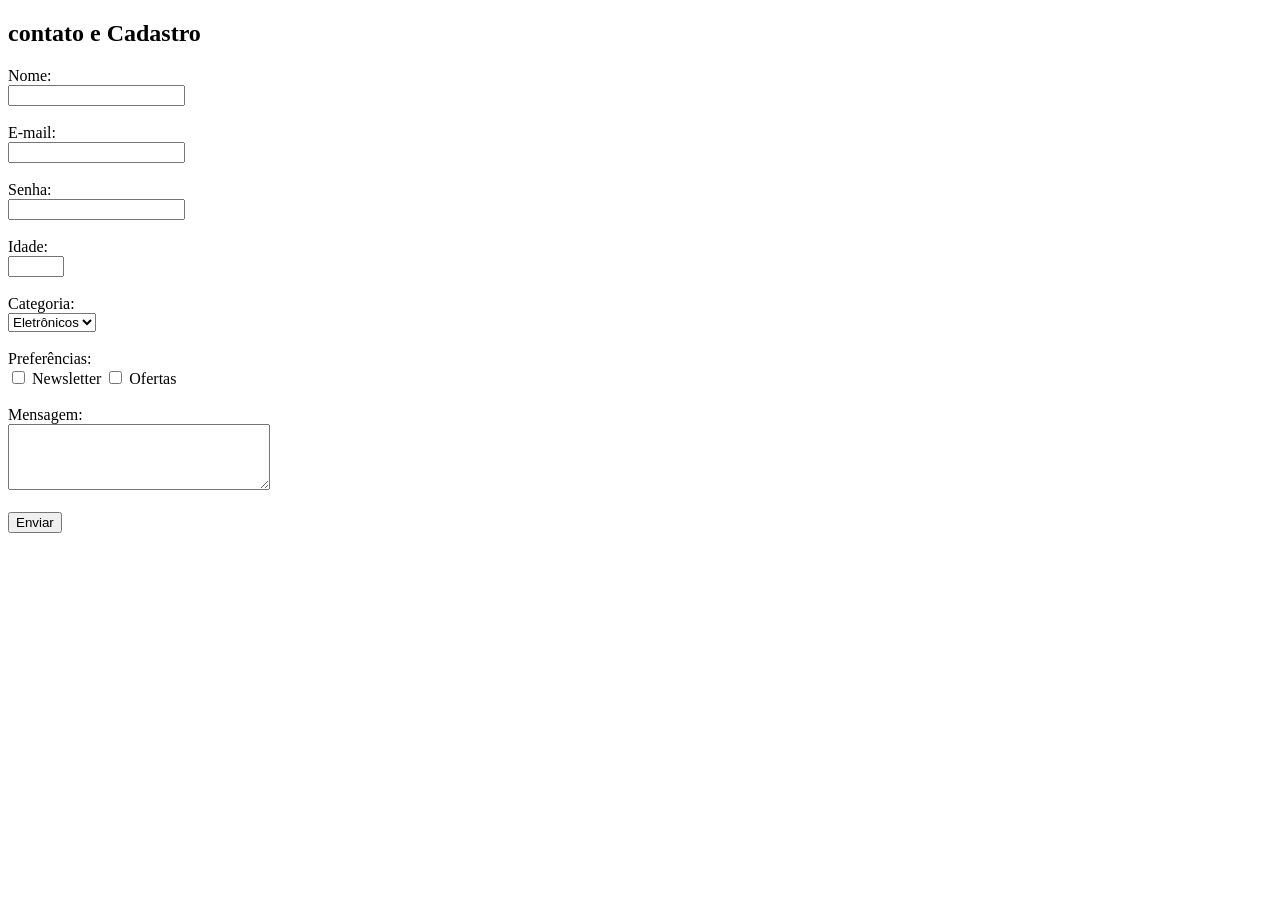
==== AULA/Minha-loja/teste4.html @ bfe49464 "aula concluida" ====
<!DOCTYPE html>
<html lang="en">
<head>
    <meta charset="UTF-8">
    <meta name="viewport" content="width=device-width, initial-scale=1.0">
    <title>Formulário</title>
</head>
<body>
    
<h2>contato e Cadastro</h2>

<form>

    Nome:<br>
    <input type="text" required minlength="3"><br><br>

    E-mail:<br>
    <input type="email" required><br><br>

    Senha:<br>
    <input type="password" required minlength="8"><br><br>

    Idade:<br>
    <input type="number" min="18" max="120"><br><br>

    Categoria:<br>
    <select>
        <option>Eletrônicos</option>
        <option>Roupas</option>
        <option>Games</option>
    </select><br><br>

    Preferências:<br>
    <input type="checkbox"> Newsletter
    <input type="checkbox"> Ofertas
    <br><br>

    Mensagem:<br>
    <textarea rows="4" cols="30"></textarea>
    <br><br>

    <input type="submit" value="Enviar">
</form>

</body>
</html>
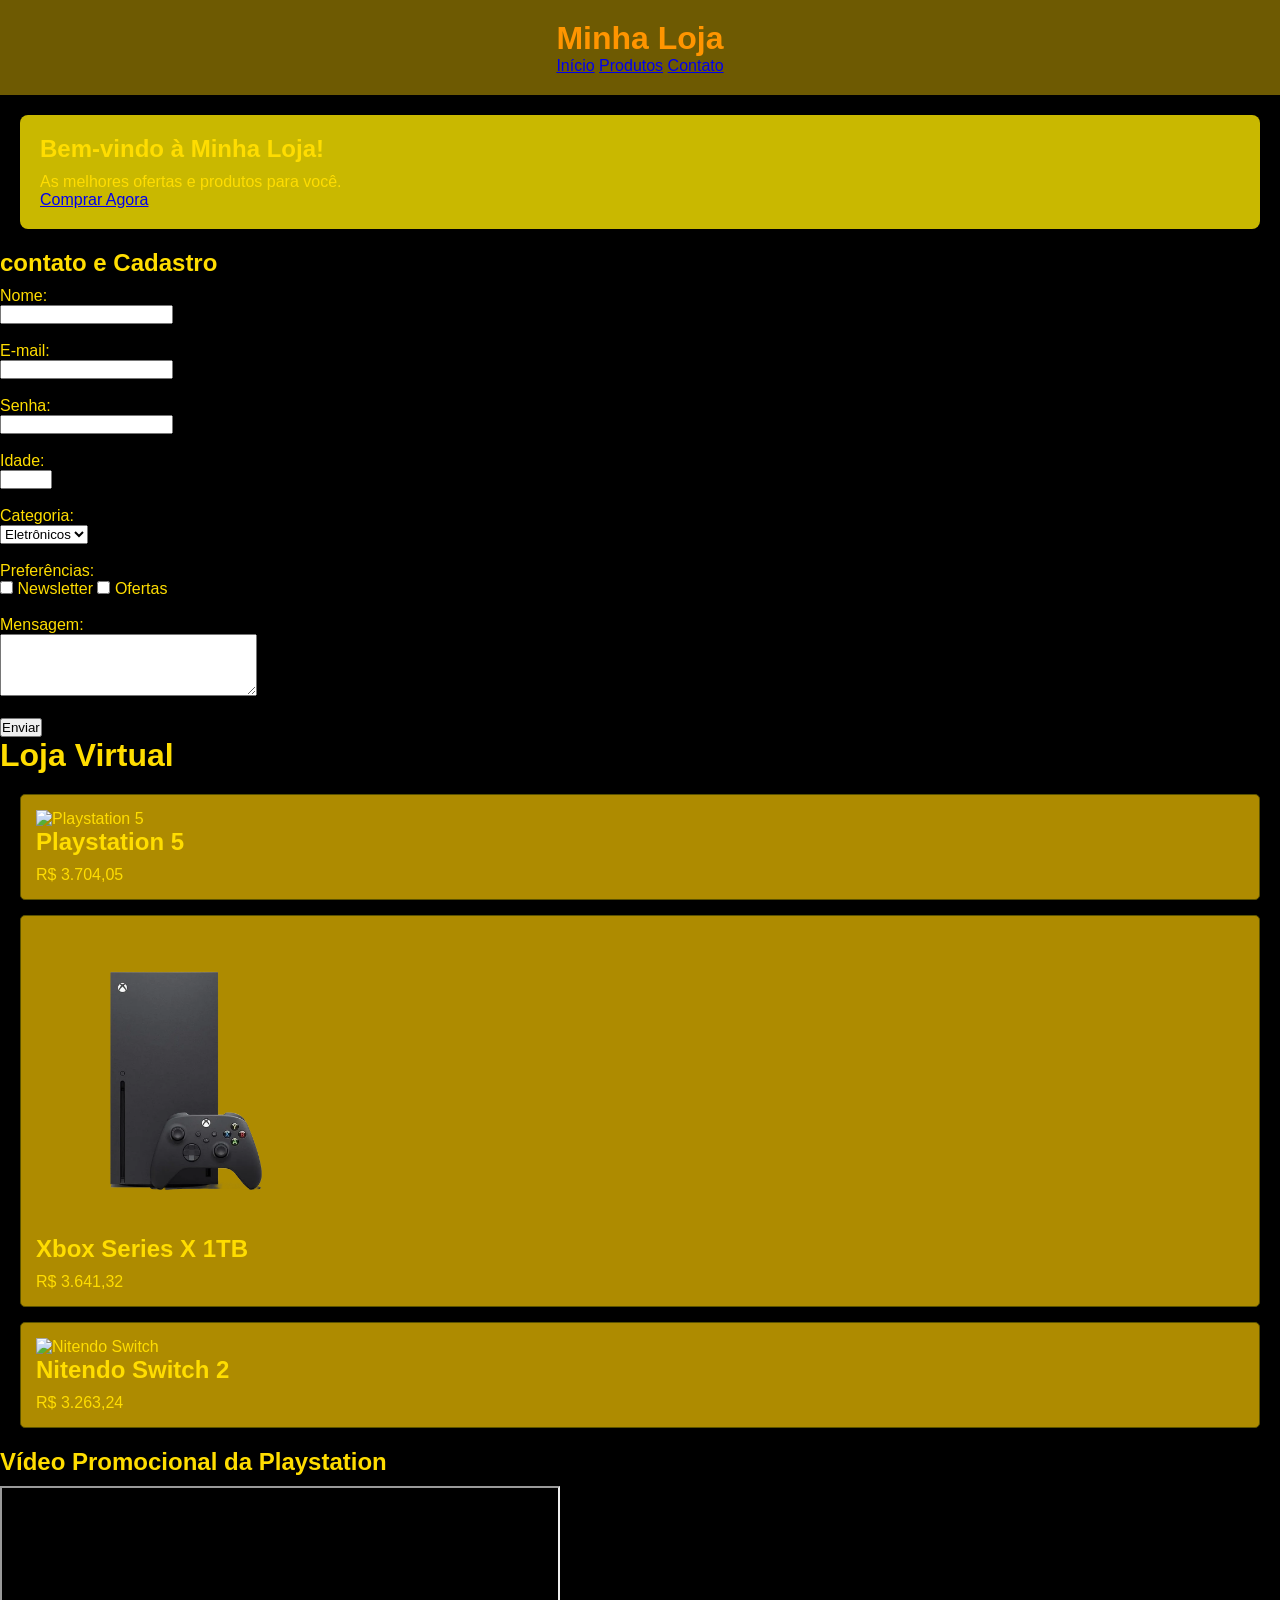
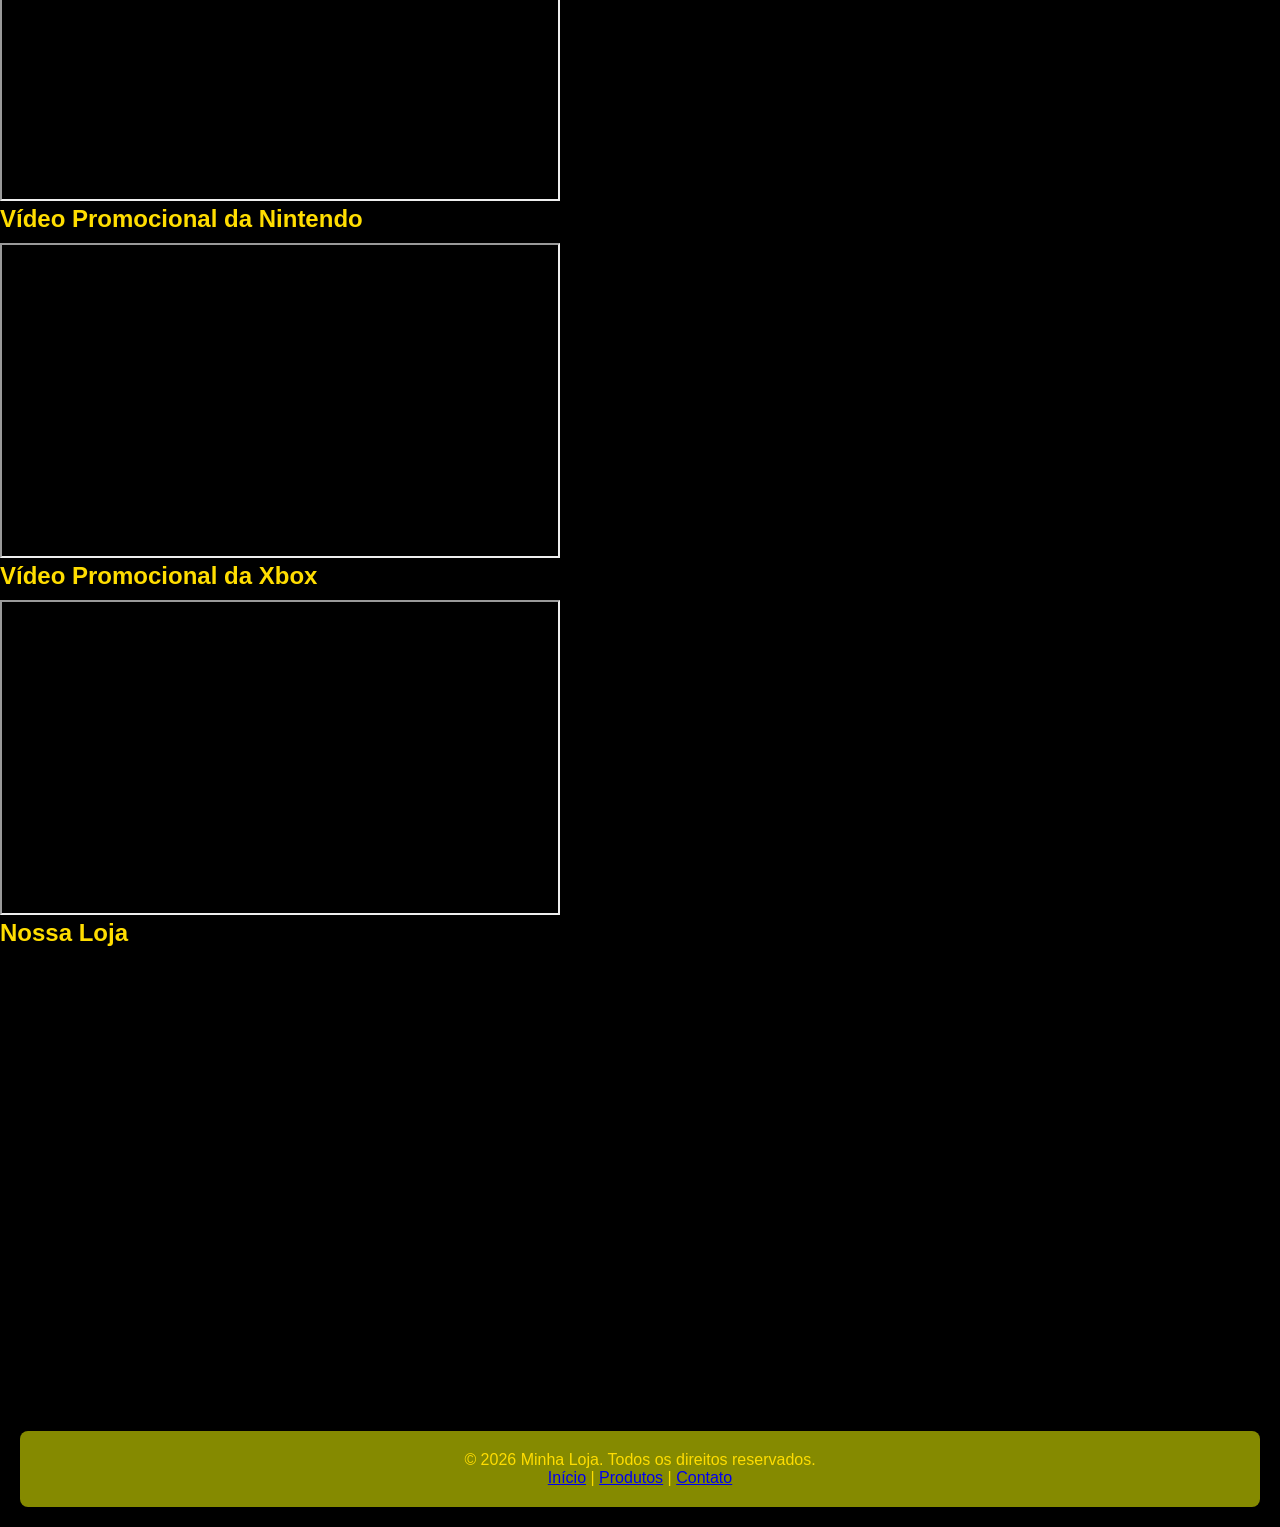
==== commit 561201f7: "mais uma atividade concluida" ====
--- a/AULA/Minha-loja/teste4.html
+++ b/AULA/Minha-loja/teste4.html
@@ -4,9 +4,27 @@
     <meta charset="UTF-8">
     <meta name="viewport" content="width=device-width, initial-scale=1.0">
     <title>Formulário</title>
+
+<link rel="stylesheet" href="./css/style.css">
+
 </head>
 <body>
-    
+<header class="header">
+    <h1>Minha Loja</h1>
+
+    <nav>
+        <a href="#">Início</a>
+        <a href="#">Produtos</a>
+        <a href="#">Contato</a>
+    </nav>
+</header>
+
+<section class="banner">
+    <h2>Bem-vindo à Minha Loja!</h2>
+    <p>As melhores ofertas e produtos para você.</p>
+    <a href="#" class="botao">Comprar Agora</a>
+</section>
+
 <h2>contato e Cadastro</h2>
 
 <form>
@@ -42,5 +60,93 @@
     <input type="submit" value="Enviar">
 </form>
 
+<h1>Loja Virtual</h1>
+
+    <section class="products">
+
+        <article class="product-card">
+            <img src="/img/Black_and_white_Playstation_5_base_edition_with_controller.png"
+                 alt="Playstation 5"
+                 width="300"
+                 height="300">
+            <h2>Playstation 5</h2>
+            <p>R$ 3.704,05</p>
+        </article>
+
+        <article class="product-card">
+            <img src="./img/Xbox Series X 1TB-2.png"
+                 alt="Xbox Series"
+                 width="300"
+                 height="300">
+            <h2>Xbox Series X 1TB</h2>
+            <p>R$ 3.641,32</p>
+        </article>
+
+        <article class="product-card">
+            <img src="./img/nintendo-switch-2-system-and-accessories-gallery_hd3f.png"
+                 alt="Nitendo Switch"
+                 width="300"
+                 height="300">
+            <h2>Nitendo Switch 2</h2>
+            <p>R$ 3.263,24</p>
+        </article>
+
+    </section>
+
+    <section class="promo-video">
+        <h2>Vídeo Promocional da Playstation</h2>
+
+        <iframe
+            width="560"
+            height="315"
+            src="https://www.youtube.com/embed/1BU4VXofbQk?si=O1tvlC91RmH1BwbQ" title="YouTube video player"
+            title="Vídeo promocional"
+            allowfullscreen>
+        </iframe>
+    </section>
+
+        <h2>Vídeo Promocional da Nintendo</h2>
+        <iframe
+            width="560"
+            height="315"
+            src="https://www.youtube.com/embed/itpcsQQvgAQ?si=jKQwGJVbmrOicaN0" title="YouTube video player"
+            title="Vídeo promocional"
+            allowfullscreen>
+        </iframe>
+    </section>
+        <h2>Vídeo Promocional da Xbox</h2>
+
+        <iframe
+            width="560"
+            height="315"
+            src="https://www.youtube.com/embed/mzDPNi77F24?si=b5pVUPbZ3FeAuHXD" title="YouTube video player"
+            title="Vídeo promocional"
+            allowfullscreen>
+        </iframe>
+    </section>
+
+    <section class="store-location">
+        <h2>Nossa Loja</h2>
+
+        <iframe
+            src="https://www.google.com/maps?q=Avenida+Paulista,+1000,+São+Paulo&output=embed"
+            width="600"
+            height="450"
+            style="border:0;"
+            loading="lazy">
+        </iframe>
+    </section>
+
+
 </body>
-</html>+</html>
+
+<footer class="footer">
+    <p>&copy; 2026 Minha Loja. Todos os direitos reservados.</p>
+
+    <nav>
+        <a href="#">Início</a> |
+        <a href="#">Produtos</a> |
+        <a href="#">Contato</a>
+    </nav>
+</footer>
--- a/AULA/Minha-loja/css/style.css
+++ b/AULA/Minha-loja/css/style.css
@@ -0,0 +1,49 @@
+* {
+    margin: 0;
+    padding: 0;
+    box-sizing: border-box;
+}
+
+body{
+    font-family: Arial, sans-serif;
+    background-color: #000000;
+    color: #ffdd00;
+}
+
+.header {
+background-color: #6e5a02;
+color: #ff9500;
+padding: 20px;
+text-align: center;
+}
+
+.banner {
+background-color: #c9b800;
+padding: 20px;
+margin: 20px;
+border-radius: 8px;
+}
+
+.footer {
+background-color: #858a00;
+padding: 20px;
+margin: 20px;
+border-radius: 8px;
+text-align:center;
+}
+
+.products {
+margin: 20px;
+}
+
+.product-card {
+background-color: rgb(174, 139, 0);
+border: 1px solid #5a5200;
+padding: 15px;
+margin-bottom: 15px;
+border-radius: 5px;
+}
+
+h2 {
+margin-bottom: 10px;
+}
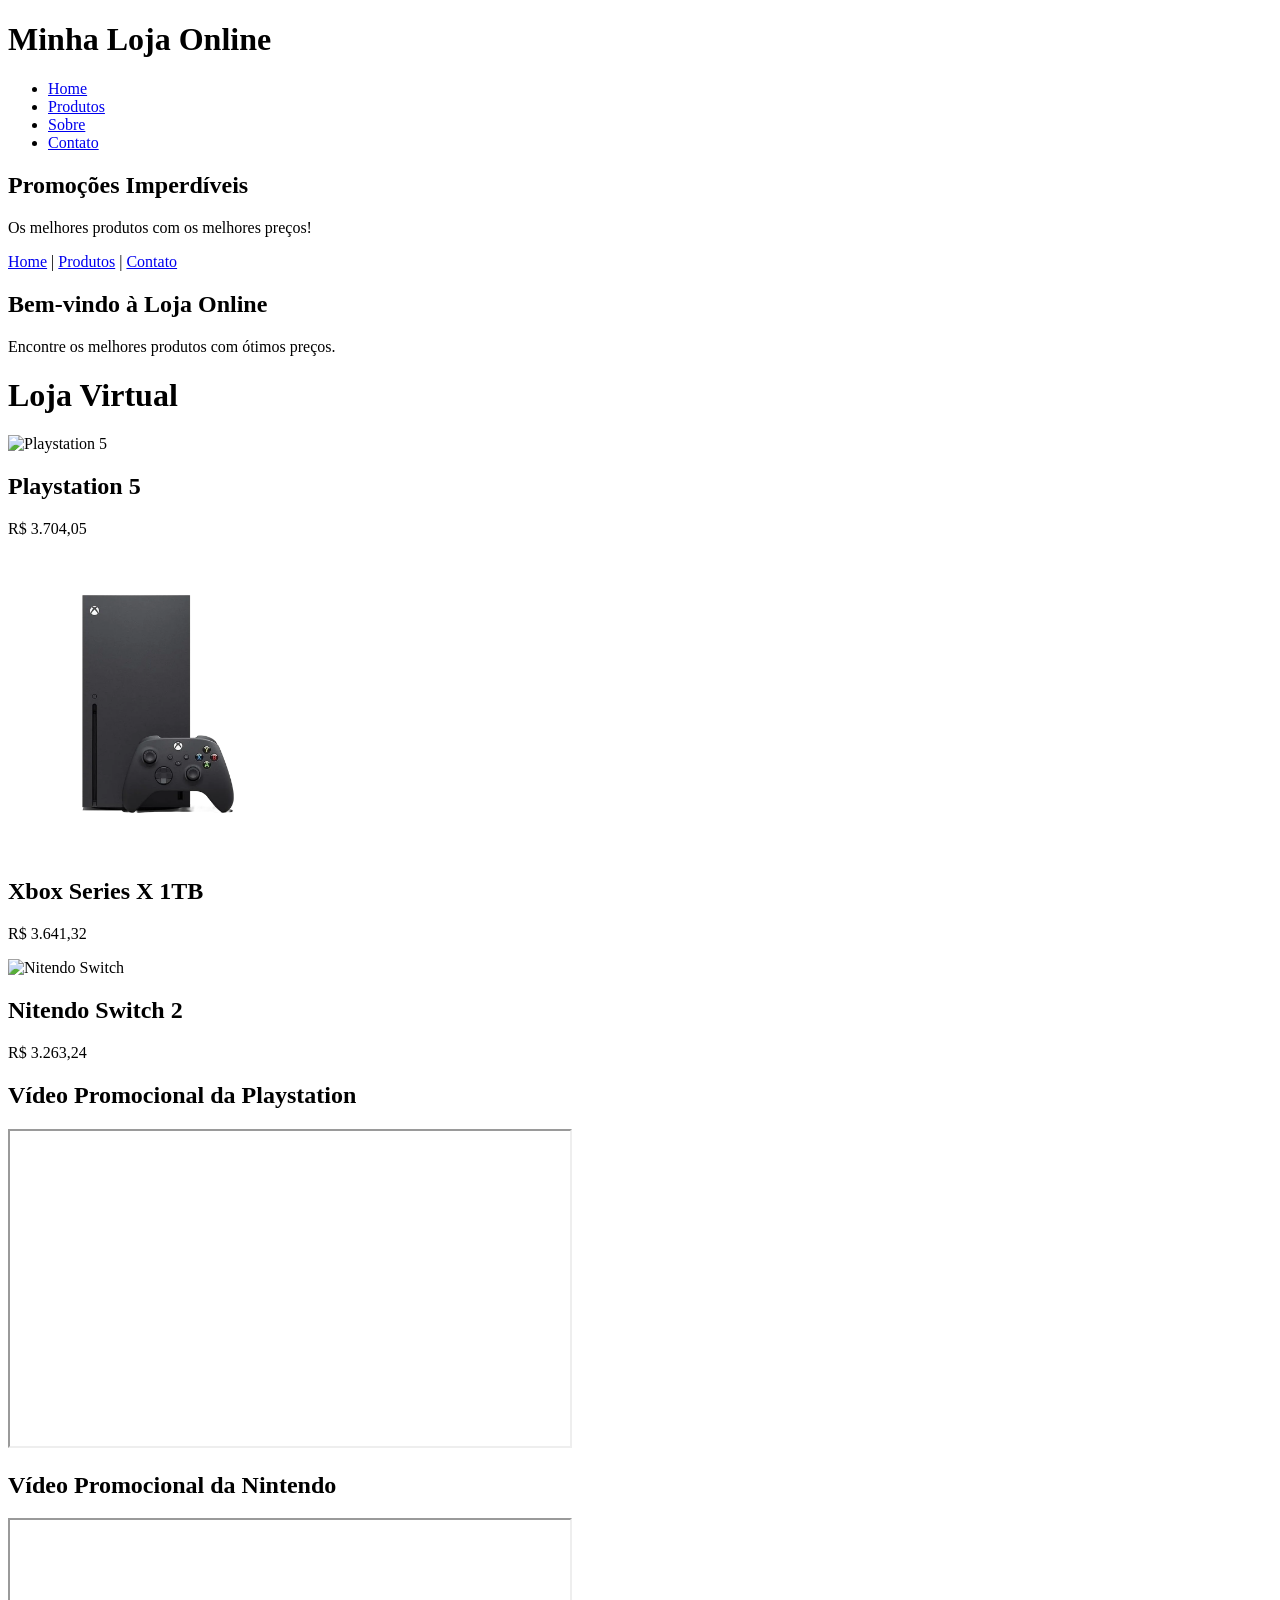
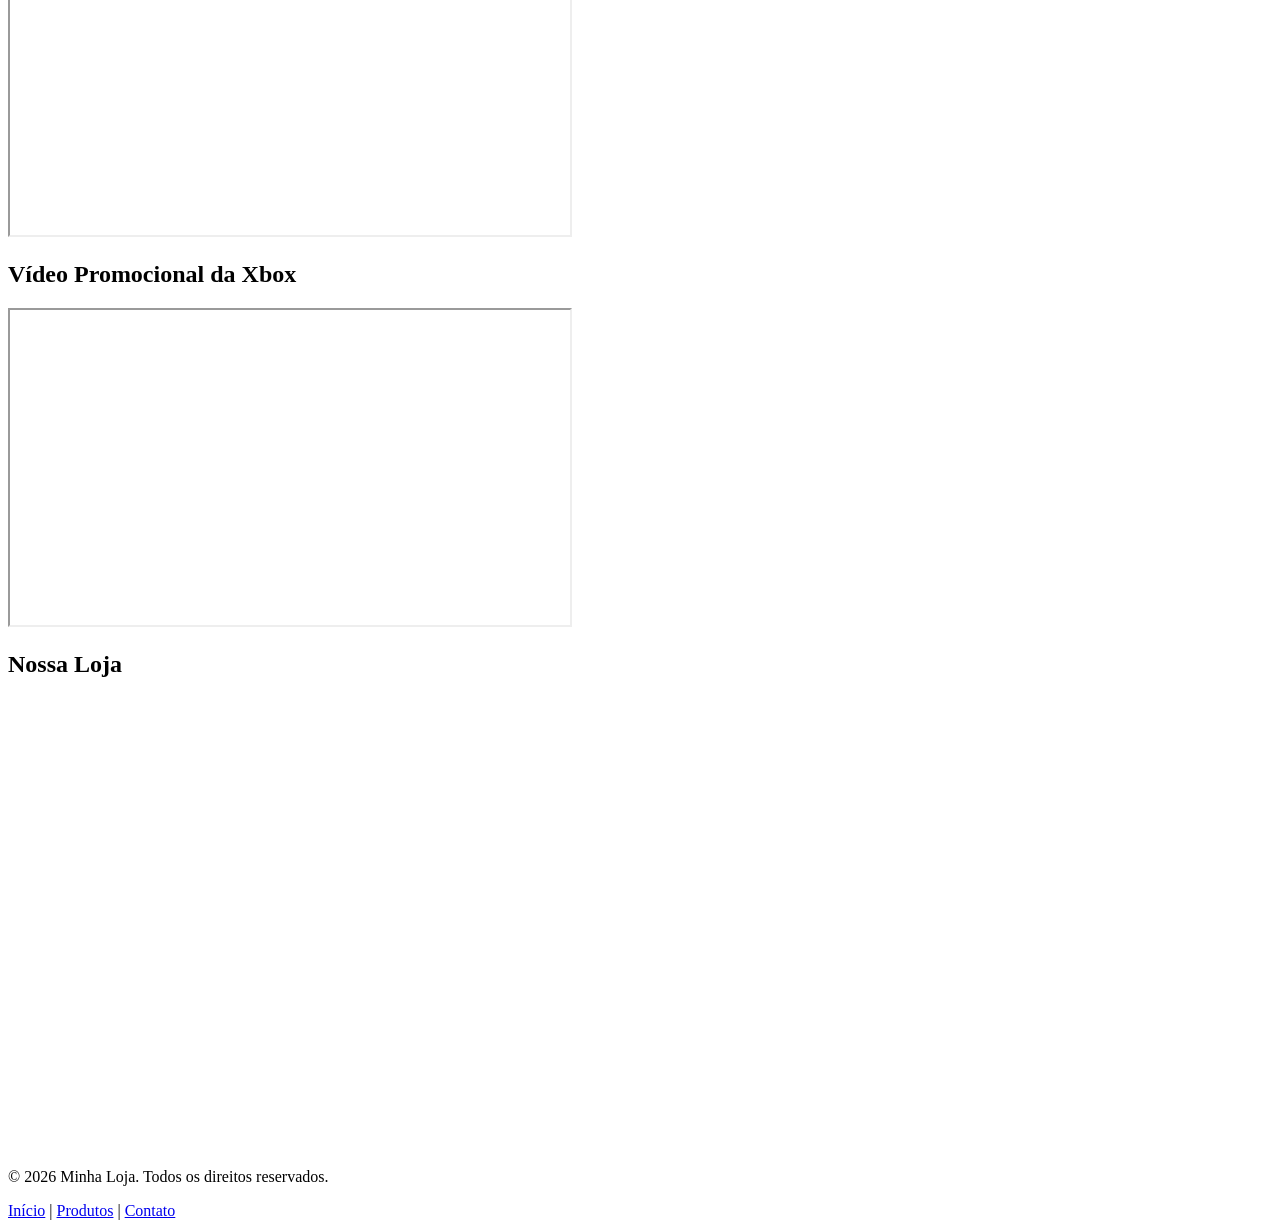
==== commit 2078f0d6: "aula concluida denovo" ====
--- a/AULA/Minha-loja/teste4.html
+++ b/AULA/Minha-loja/teste4.html
@@ -3,150 +3,130 @@
 <head>
     <meta charset="UTF-8">
     <meta name="viewport" content="width=device-width, initial-scale=1.0">
-    <title>Formulário</title>
-
-<link rel="stylesheet" href="./css/style.css">
-
+    <link rel="stylesheet" href="/css/style.css"
 </head>
 <body>
-<header class="header">
-    <h1>Minha Loja</h1>
 
-    <nav>
-        <a href="#">Início</a>
-        <a href="#">Produtos</a>
-        <a href="#">Contato</a>
+<header class="header" id="home">
+ <h1>Minha Loja Online</h1>
+
+<nav class="nav-menu">
+        <ul>
+            <li><a href="#home">Home</a></li>
+            <li><a href="#produtos">Produtos</a></li>
+            <li><a href="#sobre">Sobre</a></li>
+            <li><a href="#contato">Contato</a></li>
+        </ul>
     </nav>
 </header>
 
-<section class="banner">
-    <h2>Bem-vindo à Minha Loja!</h2>
-    <p>As melhores ofertas e produtos para você.</p>
-    <a href="#" class="botao">Comprar Agora</a>
+<section class="banner" aria-label="Destaque principal">
+    <h2>Promoções Imperdíveis</h2>
+    <p>Os melhores produtos com os melhores preços!</p>
 </section>
 
-<h2>contato e Cadastro</h2>
 
-<form>
+    <nav class="nav-menu">
+        <a href="#home">Home</a> |
+        <a href="#produtos">Produtos</a> |
+        <a href="#contato">Contato</a>
+        </nav>
 
-    Nome:<br>
-    <input type="text" required minlength="3"><br><br>
+        
+        <section id="home">
+            <h1>Bem-vindo à Loja Online</h1>
+            <p>Encontre os melhores produtos com ótimos preços.</p>
+        </section>
 
-    E-mail:<br>
-    <input type="email" required><br><br>
+    <h1>Loja Virtual</h1>
 
-    Senha:<br>
-    <input type="password" required minlength="8"><br><br>
+        <section class="products">
 
-    Idade:<br>
-    <input type="number" min="18" max="120"><br><br>
+            <article class="product-card">
+                <img src="/img/Black_and_white_Playstation_5_base_edition_with_controller.png"
+                    alt="Playstation 5"
+                    width="300"
+                    height="300">
+                <h2>Playstation 5</h2>
+                <p>R$ 3.704,05</p>
+            </article>
 
-    Categoria:<br>
-    <select>
-        <option>Eletrônicos</option>
-        <option>Roupas</option>
-        <option>Games</option>
-    </select><br><br>
+            <article class="product-card">
+                <img src="./img/Xbox Series X 1TB-2.png"
+                    alt="Xbox Series"
+                    width="300"
+                    height="300">
+                <h2>Xbox Series X 1TB</h2>
+                <p>R$ 3.641,32</p>
+            </article>
 
-    Preferências:<br>
-    <input type="checkbox"> Newsletter
-    <input type="checkbox"> Ofertas
-    <br><br>
+            <article class="product-card">
+                <img src="./img/nintendo-switch-2-system-and-accessories-gallery_hd3f.png"
+                    alt="Nitendo Switch"
+                    width="300"
+                    height="300">
+                <h2>Nitendo Switch 2</h2>
+                <p>R$ 3.263,24</p>
+            </article>
 
-    Mensagem:<br>
-    <textarea rows="4" cols="30"></textarea>
-    <br><br>
+        </section>
 
-    <input type="submit" value="Enviar">
-</form>
+        <section class="promo-video">
+            <h2>Vídeo Promocional da Playstation</h2>
 
-<h1>Loja Virtual</h1>
+            <iframe
+                width="560"
+                height="315"
+                src="https://www.youtube.com/embed/1BU4VXofbQk?si=O1tvlC91RmH1BwbQ" title="YouTube video player"
+                title="Vídeo promocional"
+                allowfullscreen>
+            </iframe>
+        </section>
 
-    <section class="products">
+            <h2>Vídeo Promocional da Nintendo</h2>
+            <iframe
+                width="560"
+                height="315"
+                src="https://www.youtube.com/embed/itpcsQQvgAQ?si=jKQwGJVbmrOicaN0" title="YouTube video player"
+                title="Vídeo promocional"
+                allowfullscreen>
+            </iframe>
+        </section>
+            <h2>Vídeo Promocional da Xbox</h2>
 
-        <article class="product-card">
-            <img src="/img/Black_and_white_Playstation_5_base_edition_with_controller.png"
-                 alt="Playstation 5"
-                 width="300"
-                 height="300">
-            <h2>Playstation 5</h2>
-            <p>R$ 3.704,05</p>
-        </article>
+            <iframe
+                width="560"
+                height="315"
+                src="https://www.youtube.com/embed/mzDPNi77F24?si=b5pVUPbZ3FeAuHXD" title="YouTube video player"
+                title="Vídeo promocional"
+                allowfullscreen>
+            </iframe>
+        </section>
 
-        <article class="product-card">
-            <img src="./img/Xbox Series X 1TB-2.png"
-                 alt="Xbox Series"
-                 width="300"
-                 height="300">
-            <h2>Xbox Series X 1TB</h2>
-            <p>R$ 3.641,32</p>
-        </article>
+        <section class="store-location">
+            <h2>Nossa Loja</h2>
 
-        <article class="product-card">
-            <img src="./img/nintendo-switch-2-system-and-accessories-gallery_hd3f.png"
-                 alt="Nitendo Switch"
-                 width="300"
-                 height="300">
-            <h2>Nitendo Switch 2</h2>
-            <p>R$ 3.263,24</p>
-        </article>
-
-    </section>
-
-    <section class="promo-video">
-        <h2>Vídeo Promocional da Playstation</h2>
-
-        <iframe
-            width="560"
-            height="315"
-            src="https://www.youtube.com/embed/1BU4VXofbQk?si=O1tvlC91RmH1BwbQ" title="YouTube video player"
-            title="Vídeo promocional"
-            allowfullscreen>
-        </iframe>
-    </section>
-
-        <h2>Vídeo Promocional da Nintendo</h2>
-        <iframe
-            width="560"
-            height="315"
-            src="https://www.youtube.com/embed/itpcsQQvgAQ?si=jKQwGJVbmrOicaN0" title="YouTube video player"
-            title="Vídeo promocional"
-            allowfullscreen>
-        </iframe>
-    </section>
-        <h2>Vídeo Promocional da Xbox</h2>
-
-        <iframe
-            width="560"
-            height="315"
-            src="https://www.youtube.com/embed/mzDPNi77F24?si=b5pVUPbZ3FeAuHXD" title="YouTube video player"
-            title="Vídeo promocional"
-            allowfullscreen>
-        </iframe>
-    </section>
-
-    <section class="store-location">
-        <h2>Nossa Loja</h2>
-
-        <iframe
-            src="https://www.google.com/maps?q=Avenida+Paulista,+1000,+São+Paulo&output=embed"
-            width="600"
-            height="450"
-            style="border:0;"
-            loading="lazy">
-        </iframe>
-    </section>
+            <iframe
+                src="https://www.google.com/maps?q=Avenida+Paulista,+1000,+São+Paulo&output=embed"
+                width="600"
+                height="450"
+                style="border:0;"
+                loading="lazy">
+            </iframe>
+        </section>
 
 
+    </body>
+    </html>
+
+    <footer class="footer">
+        <p>&copy; 2026 Minha Loja. Todos os direitos reservados.</p>
+
+        <nav>
+            <a href="#">Início</a> |
+            <a href="#">Produtos</a> |
+            <a href="#">Contato</a>
+        </nav>
+    </footer>
 </body>
-</html>
-
-<footer class="footer">
-    <p>&copy; 2026 Minha Loja. Todos os direitos reservados.</p>
-
-    <nav>
-        <a href="#">Início</a> |
-        <a href="#">Produtos</a> |
-        <a href="#">Contato</a>
-    </nav>
-</footer>+</html>
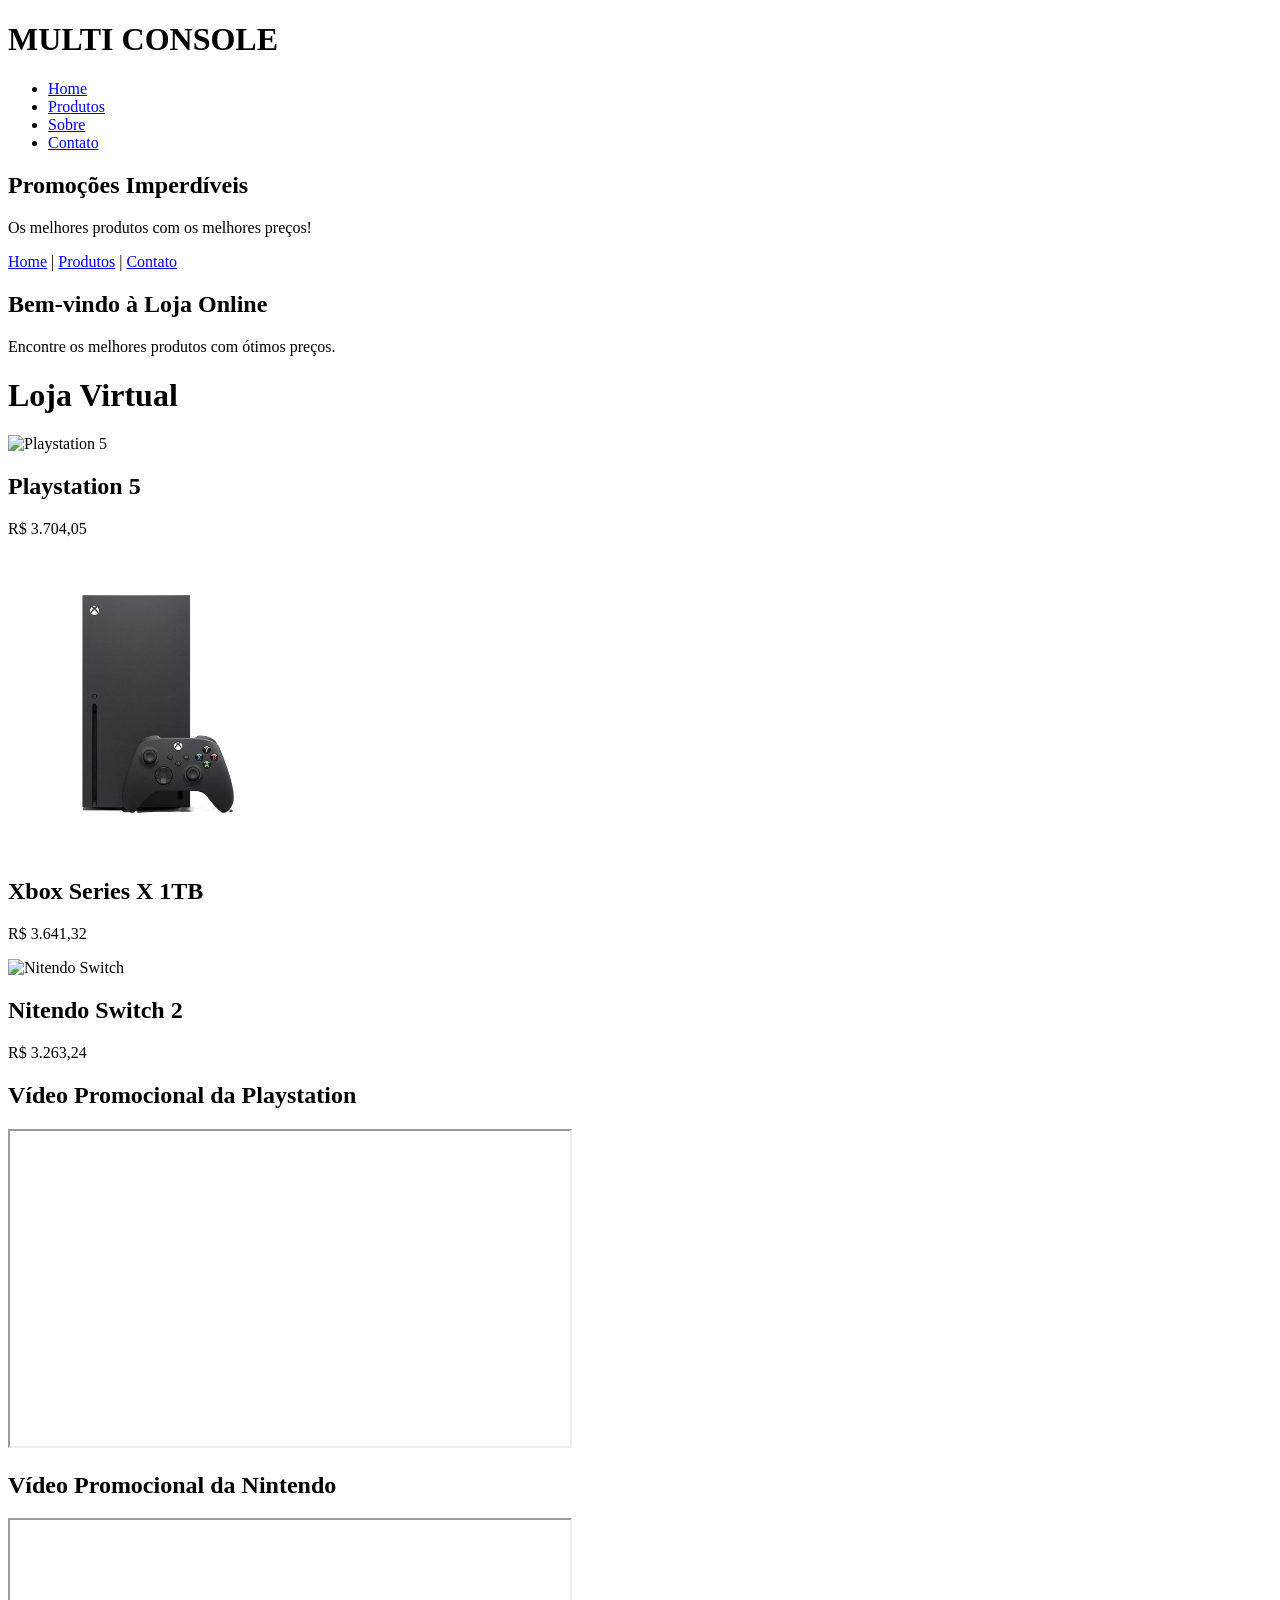
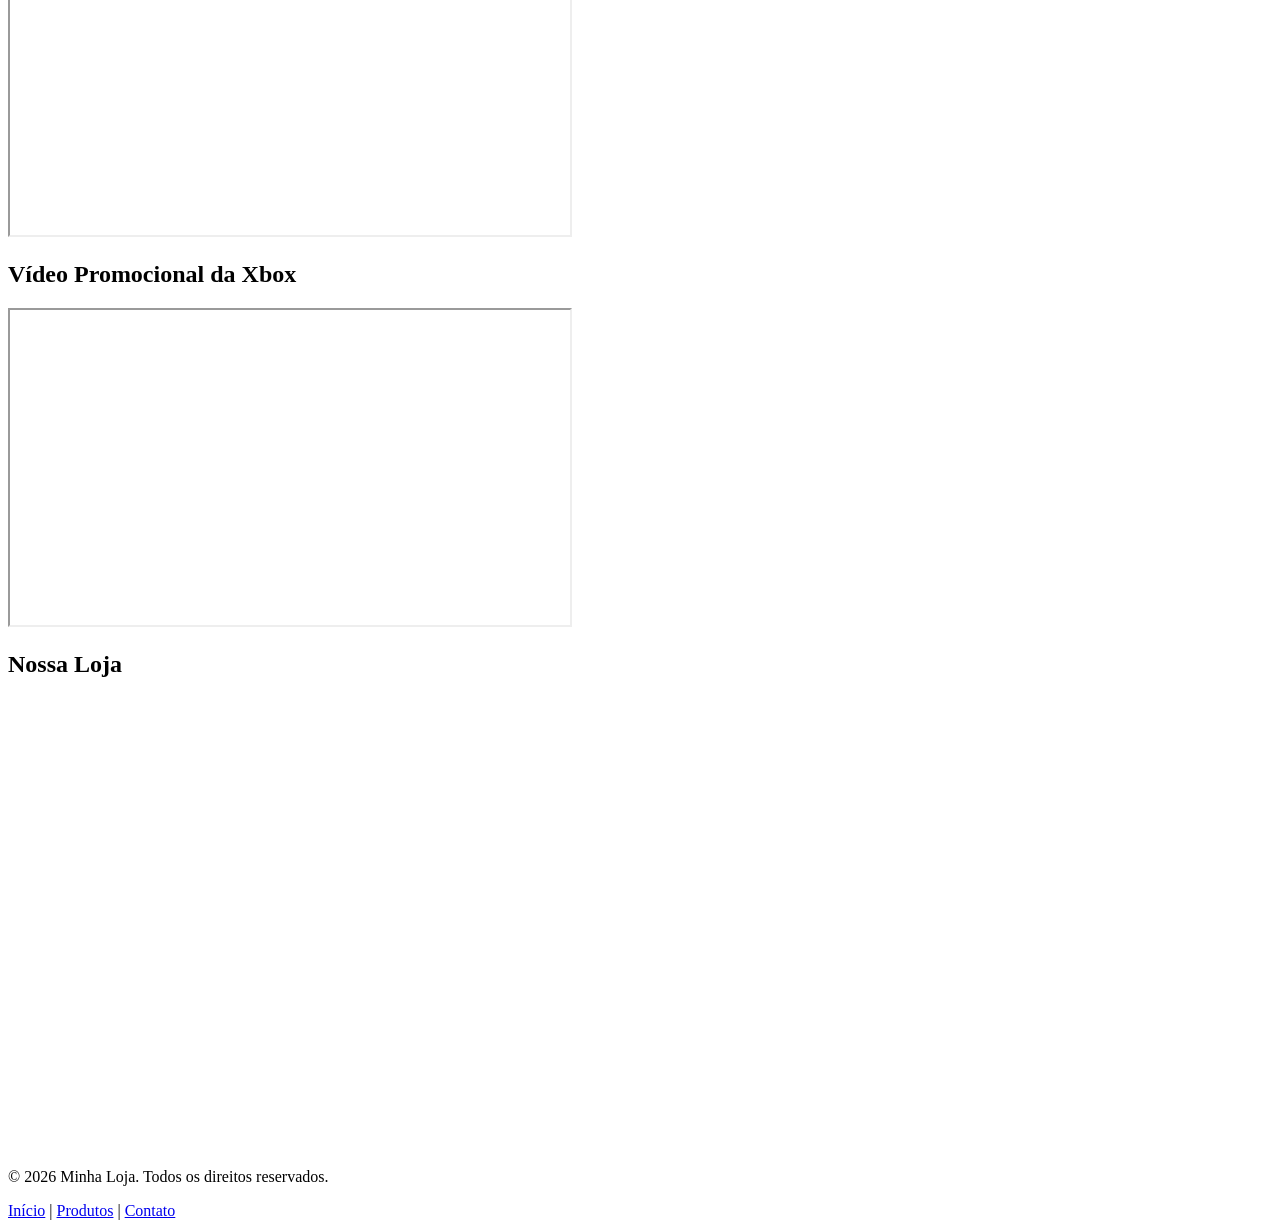
==== commit 4467e08a: "receba" ====
--- a/AULA/Minha-loja/teste4.html
+++ b/AULA/Minha-loja/teste4.html
@@ -8,7 +8,7 @@
 <body>
 
 <header class="header" id="home">
- <h1>Minha Loja Online</h1>
+ <h1>MULTI CONSOLE</h1>
 
 <nav class="nav-menu">
         <ul>
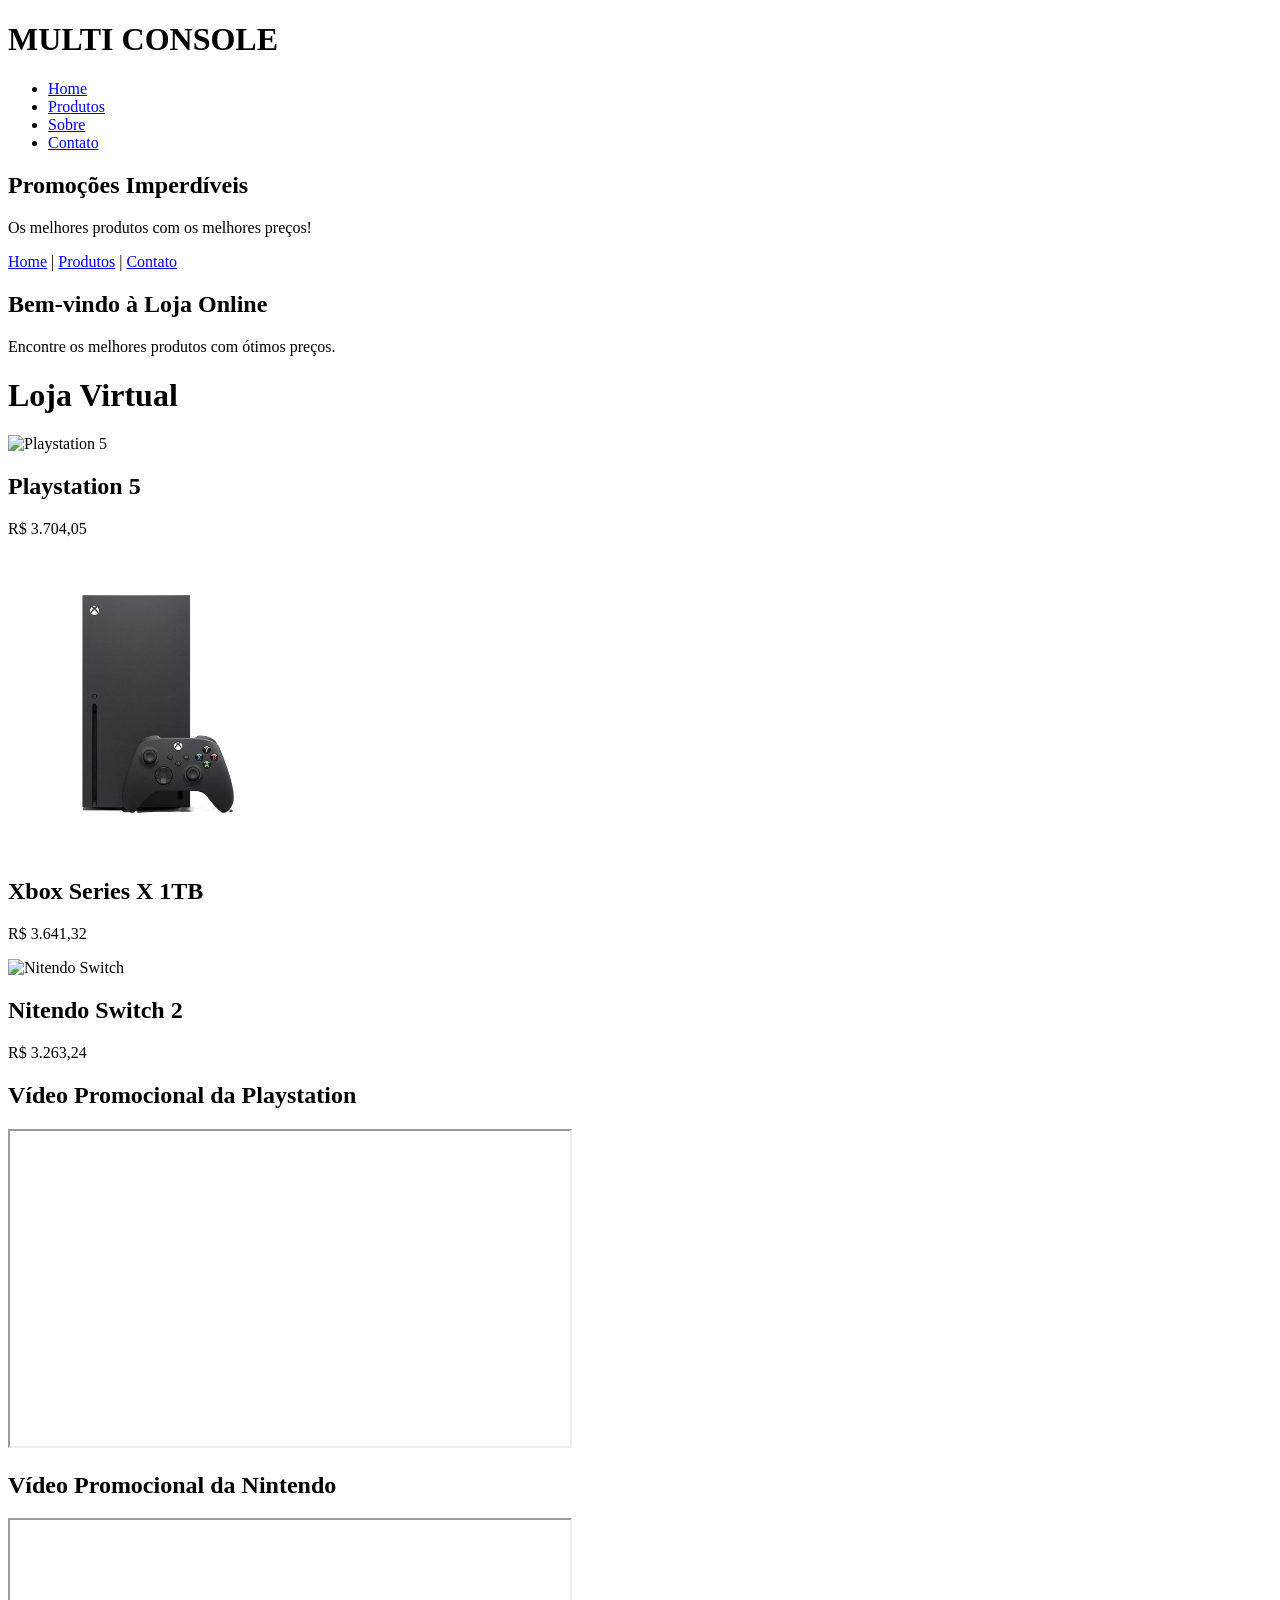
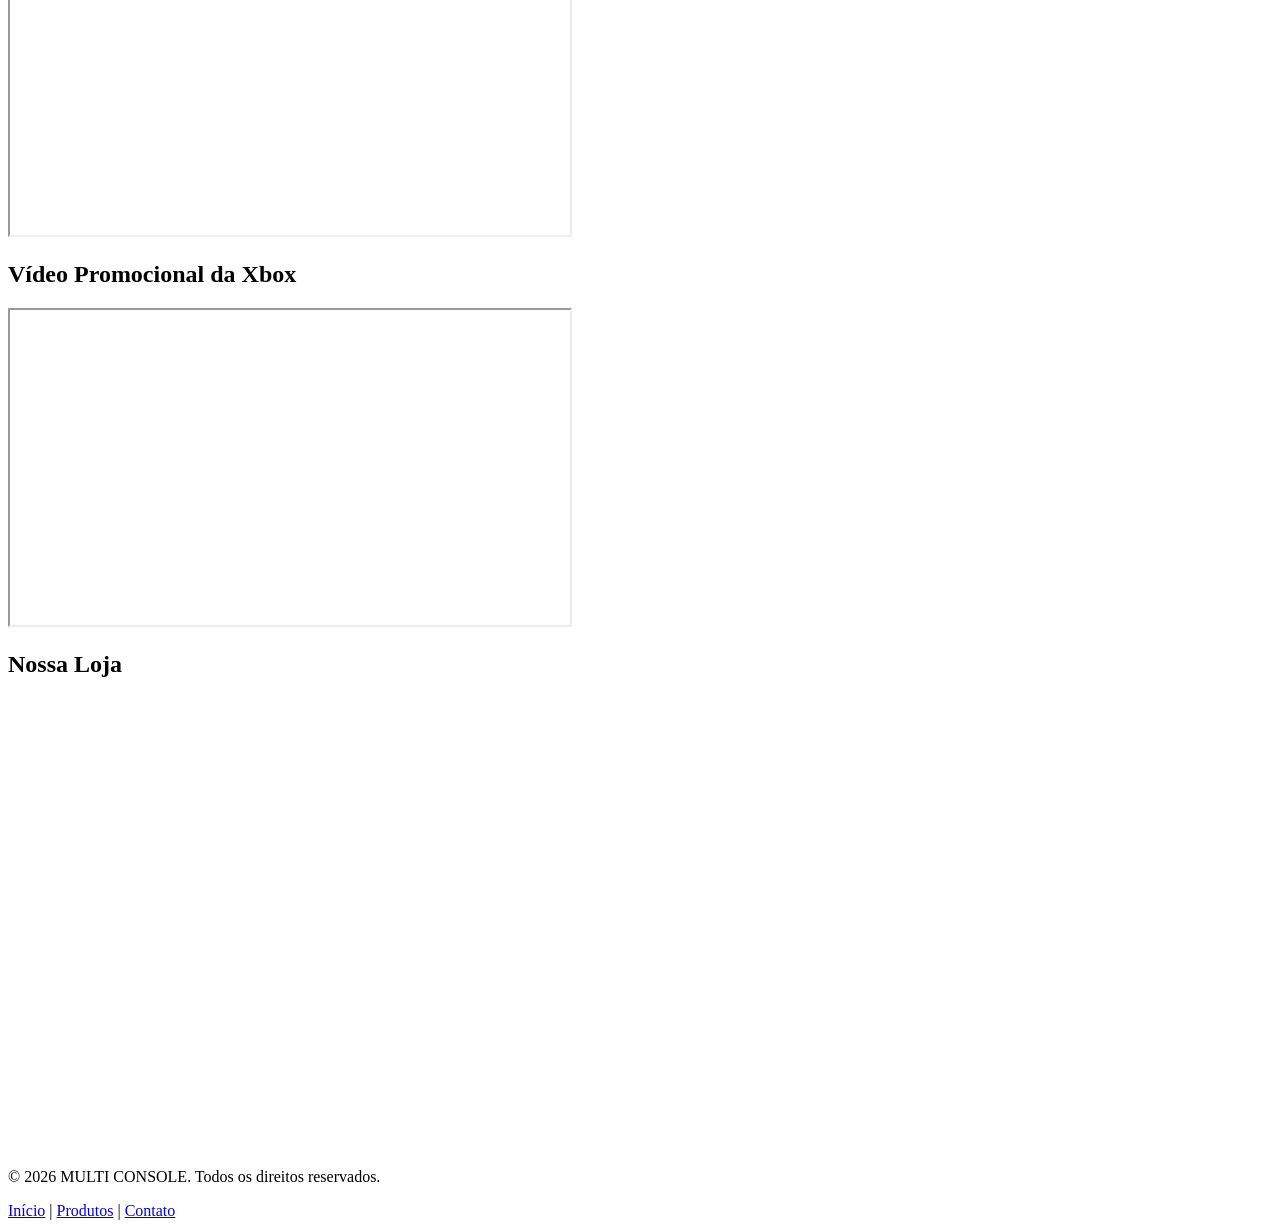
==== commit 440cf6d1: "bom trabalho" ====
--- a/AULA/Minha-loja/teste4.html
+++ b/AULA/Minha-loja/teste4.html
@@ -3,7 +3,7 @@
 <head>
     <meta charset="UTF-8">
     <meta name="viewport" content="width=device-width, initial-scale=1.0">
-    <link rel="stylesheet" href="/css/style.css"
+    <link rel="stylesheet" href="/css/style.css">
 </head>
 <body>
 
@@ -120,7 +120,7 @@
     </html>
 
     <footer class="footer">
-        <p>&copy; 2026 Minha Loja. Todos os direitos reservados.</p>
+        <p>&copy; 2026 MULTI CONSOLE. Todos os direitos reservados.</p>
 
         <nav>
             <a href="#">Início</a> |
